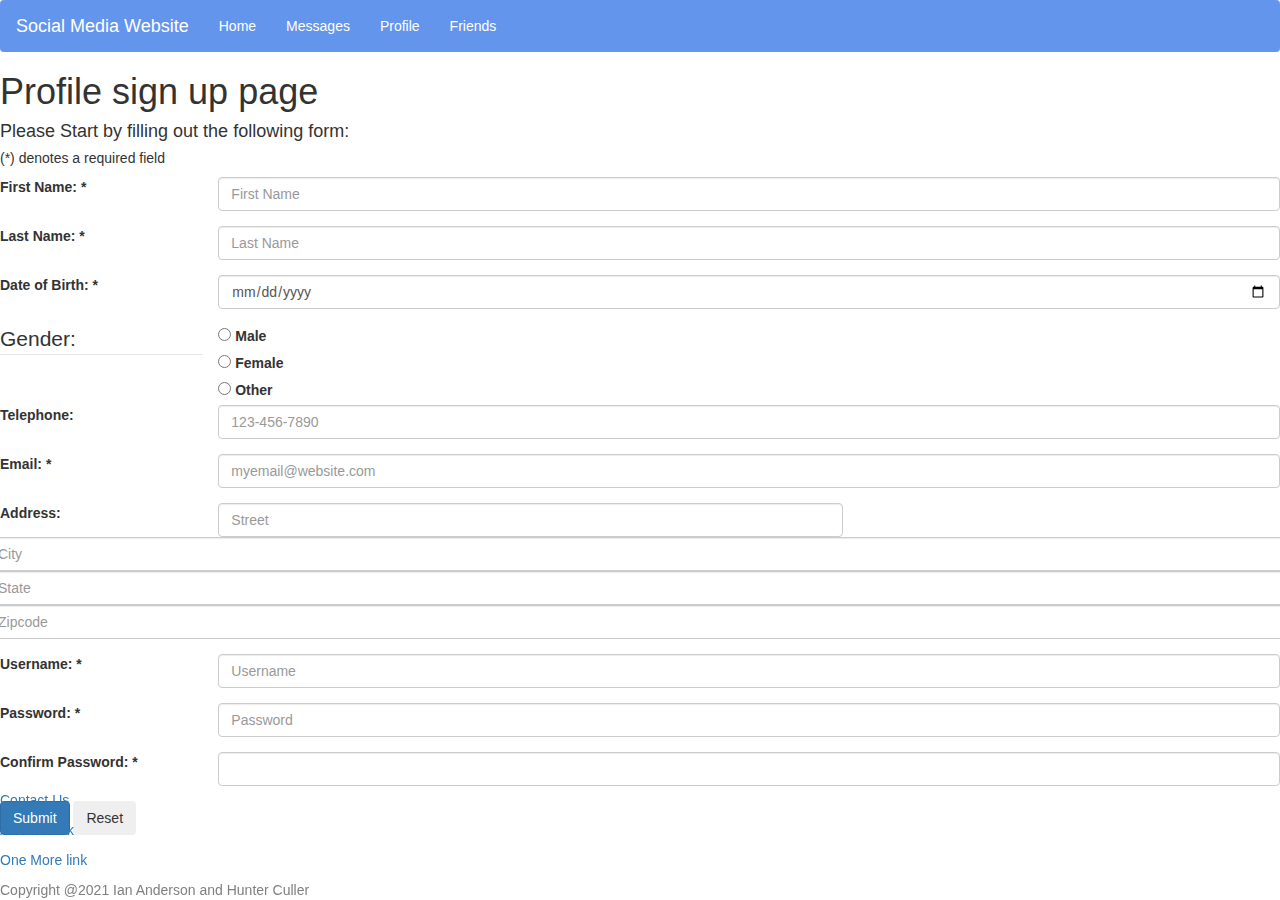
==== sign_up.html @ 5d9eea88 "Added files from Assignment 1 to continue working on." ====
<!--
	Ian Anderson and Hunter Culler
	University of Colorado Denver CSCI 4800 E01
	Web Application Developement
	Group Assignmnet 1

	February 26th, 2021

	Status = Page connections not integrated yet, further styling required
-->

<!DOCTYPE html>
<html lang="en">
	<head>
		<title>Social Media Website</title>
		<meta charset="utf-8">
		<meta name="viewport" content="width=device-width, initial-scale=1">
		<link rel="stylesheet" href="https://maxcdn.bootstrapcdn.com/bootstrap/3.4.0/css/bootstrap.min.css">
		<link rel="stylesheet" href="assignment1.css">
	</head>

	<body>
		<nav class="navbar navbar-custom">
			<div class="container-fluid">
			  <div class="navbar-header">
				<a class="navbar-brand" href="#">Social Media Website</a>
			  </div>
			  <ul class="nav navbar-nav">
				<li class="active"><a href="#" style="color:white">Home</a></li>
				  <li class="active"><a href="#" style="color:white">Messages</a></li>
				  <li class="active"><a href="#" style="color:white">Profile</a></li>
				  <li class="active"><a href="#" style="color:white">Friends</a></li>
			  </ul>
			</div>
		</nav>

		<header>
			<h1>Profile sign up page</h1>
		</header>

		<section>
			<h4>Please Start by filling out the following form:</h4>
			<h5>(*) denotes a required field</h5>
			<article>
				<form>
					<fieldset class = "border">
						<div class = "form-group row">
							<div class = "col-sm-2">
								<label for = "txtFirstname" class = "col-form-label">
									<span>First Name: * </span>
								</label>
							</div>
							<div class = "col-sm-10">
								<input type = "text" id = "txtFirstname" name = "txtFirstname" required class = "form-control" placeholder = "First Name">
							</div>
						</div>

						<div class = "form-group row">
							<div class = "col-sm-2">
								<label for = "txtLastname" class = "col-form-label">
									<span>Last Name: * </span>
								</label>
							</div>
							<div class = "col-sm-10">
								<input type = "text" id = "txtLastname" name = "txtFirstname" required class = "form-control" placeholder = "Last Name">
							</div>
						</div>

						
						<div class = "row form-group" >
							<label for = "txtDOB" class="col-sm-2 col-form-label" >
								Date of Birth: * 
							</label>
							<div class = "col-sm-10" > 
								<input type = "date" id = txtDOB name  = "txtDOB" required class = "form-control">
							</div>
						</div>

						

						<fieldSet class="border-form-group">
							<div class="row">
								<legend class="col-sm-2 col-form-label">Gender: </legend>
								<div class="col-sm-2">
									<div class="form-check">
										<input type="radio" id="rbMale" name="gender" value="male" class = "form-check-input">
										<label for="rbMale" class = "form-check-label">Male</label>
									</div>
							
									<div class="form-check">
										<input type="radio" id="rbFemale" name="gender" value="female" class = "form-check-input">
										<label for="rbFemale" class = "form-check-label">Female</label>
									</div>
							
									<div class="form-check">
										<input type="radio" id="rbOther" name="gender" value="other" class = "form-check-input">
										<label for="rbOther" class = "form-check-label">Other</label>
									</div>
								</div>
							</div>
						</fieldSet>

						<div class = "row form-group">
							<label for = "txtTel" class = "col-sm-2 col-form-label">
								Telephone: 
							</label>
							<div class = "col-sm-10"> 
								<input type = "tel" id = "txtTel" name = "txtTel" pattern = "[0-9]{3}-[0-9]{3}-[0-9]{4}" class = "form-control" placeholder = "123-456-7890">
							</div>
						</div>
						
						<div class="row form-group">
							<label for="txtEmail" class="col-sm-2 col-form-label">
								Email: *
							</label>
							<div class="col-sm-10">
								<input type="email" id="txtEmail" name="txtEmail" required class="form-control"
									placeholder="myemail@website.com">
							</div>
						</div>
						
						<div class="row form-group">
							<label for="txtAddress" class="col-sm-2 col-form-label">Address: </label>
							<div class="col-md-12 col-lg-6">
								<input type="text" id = "txtAddress" name="txtAddress" class = "form-control" placeholder="Street">
							</div>

							<div class="col">
								<input type="text" id = "txtCity" name = "txtCity" class = "form-control" placeholder="City">
							</div>

							<div class="col">
								<input type="text" id = "txtState" name = "txtState" class = "form-control" placeholder="State">
							</div>

							<div class="col">
								<input type="text" id = "txtZipcode" name = "txtZip" class = "form-control" placeholder="Zipcode" pattern = "[0-9]{5}">
							</div>
						</div>

						<div class = "form-group row">
							<div class = "col-sm-2">
								<label for = "txtUsername" class = "col-form-label">
									<span>Username: * </span>
								</label>
							</div>
							<div class = "col-sm-10">
								<input type = "text" id = "txtUsername" name = "txtUsername" required class = "form-control" placeholder = "Username">
							</div>
						</div>

						<div class = "form-group row">
							<div class = "col-sm-2">
								<label for = "txtPassword" class = "col-form-label">
									<span>Password: * </span>
								</label>
							</div>
							<div class = "col-sm-10">
								<input type = "password" id = "txtPassword" name = "txtPassword" required class = "form-control" placeholder = "Password">
							</div>
						</div>

						<!--  FIXME: add gunctionality to make sure both passwords match before submission-->
						<div class = "form-group row">
							<div class = "col-sm-2">
								<label for = "txtConfirmPassword" class = "col-form-label">
									<span>Confirm Password: * </span>
								</label>
							</div>
							<div class = "col-sm-10">
								<input type = "password" id = "txtConfirmPassword" name = "txtConfirmPassword" required class = "form-control" >
							</div>
						</div>

					</fieldset>

					<p>
						<button type = "submit" class = "btn btn-primary">Submit</button>
						<button type = "reset" class = "btn btn-secondary">Reset</button>
					</p>
				</form>
			</article>
		</section>
		<footer class="footer">
			<p><a href="#" class="text-primary">Contact Us</a></p>
			<p><a href="#" class="text-primary">Another link</a></p>
			<p><a href="#" class="text-primary">One More link</a></p>
			Copyright @2021 Ian Anderson and Hunter Culler

		</footer>

		<script src="js/bootstrap.min.js"></script>
		<script src="https://code.jquery.com/jquery-3.3.1.slim.min.js" integrity="sha384-q8i/X+965DzO0rT7abK41JStQIAqVgRVzpbzo5smXKp4YfRvH+8abtTE1Pi6jizo" crossorigin="anonymous"></script>
		<script src="https://cdnjs.cloudflare.com/ajax/libs/popper.js/1.14.7/umd/popper.min.js" integrity="sha384-UO2eT0CpHqdSJQ6hJty5KVphtPhzWj9WO1clHTMGa3JDZwrnQq4sF86dIHNDz0W1" crossorigin="anonymous"></script>
	</body>
</html>
---- assignment1.css ----
@import url("https://maxcdn.bootstrapcdn.com/bootstrap/3.4.0/css/bootstrap.min.css");

.container {
	height: 400px;
	width: 400px;
	display: flex;
	margin-right: auto;
	margin-left: auto;
}

.footer {
	position: fixed;
	left: 0;
	bottom: 0;
	width: 100%;
	color: grey;
	text-align: left;
}

.navbar-custom {
	background-color: CornflowerBlue;
}

.navbar-custom .navbar-brand,
.navbar-custom .navbar-text {
	color: white;
}

.avatar {
	vertical-align: middle;
	width: 30px;
	height: 30px;
	border-radius: 50%;
}

.feed {
	margin-left: auto;
	margin-right: auto;
	display: flex;
	flex-flow: column;
	height: 100%;
	width: 50%;
	background-color: white;
}

.feed .row {
	background-color: whitesmoke;
	margin-left: auto;
	margin-right: auto;
	margin-top: 5px;
	margin-bottom: 5px;
	width: 750px;
}

.feed .post {
	border: solid 1px whitesmoke;
	margin-left: 0px;
	margin-right: 0px;
	width: 100%;
}

.feed .post.header {
	border: none;
	top: 1px;
	left: 1px;
	font-family: system-ui;
	font-size: 1.2em
}

.feed .post.content {
	border:none;
	margin-left: 5px;
	margin-top:5px;
	font-size: 2em;
	font-family: system-ui;
}

.feed .post.comment {
	background-color: white;
	margin-top: auto;
	border: solid 1px whitesmoke;
}

.feed .post.comment.avatar {
	text-align: left;
	border: none;
	width: 15px;
	height: 15px;
	border-radius: 50%;
}

.feed .post.comment.text {
	border: none;
	margin-left: auto;
	margin-right: auto;
	text-indent: 15px;
	font-family: system-ui;
	font-size: 1.2em;
}

.feed .post.entry {
	border: none;
	background-color: whitesmoke;
	margin-left: auto;
	margin-right: auto;
}
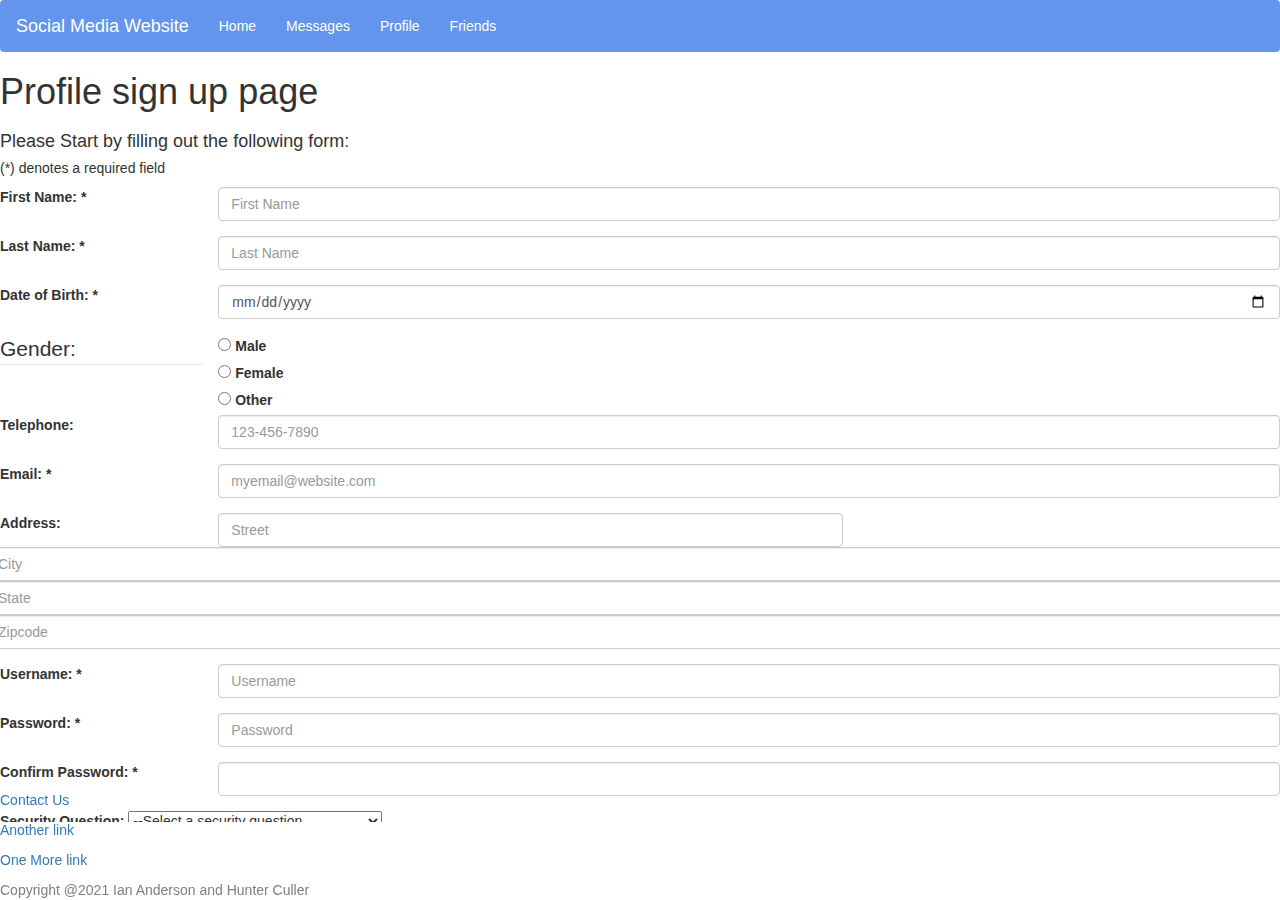
==== commit c2363a58: "Added security question combobox to sign-up page and added dynamic view to it" ====
--- a/sign_up.html
+++ b/sign_up.html
@@ -38,7 +38,7 @@
 			<h1>Profile sign up page</h1>
 		</header>
 
-		<section>
+		<section class="content">
 			<h4>Please Start by filling out the following form:</h4>
 			<h5>(*) denotes a required field</h5>
 			<article>
@@ -172,12 +172,33 @@
 							</div>
 						</div>
 
+						<div class="form-group-row">
+							<label for="dlSecurity">Security Question:</label>
+							<select id="dlSecurity" name="dlSecurity" onchange="updateSecurityView()">
+								<option value="starter" selected>--Select a security question</option>
+								<option value="What is your mother's maiden name?">What is your mother's maiden name?</option>
+								<option value="What city were you born in?">What city were you born in?</option>
+								<option value="What was the make of your first car?">What was the make of your first car?</option>
+							</select>
+						</div>
+						<div id="divSecurityAnswer" class="form-group-row invisible">
+							<div class="col-sm-2">
+								<label for = "txtSecurity" class="col-form-label">
+									Answer: 
+								</label>
+							</div>
+							<div class="col-sm-10">
+								<input type="text" id="txtsecurity" name="txtsecurity" required class="form-control">
+							</div>
+						</div>
+						<p>
+							<button type = "submit" class = "btn btn-primary">Submit</button>
+							<button type = "reset" class = "btn btn-secondary">Reset</button>
+						</p>
+						
 					</fieldset>
 
-					<p>
-						<button type = "submit" class = "btn btn-primary">Submit</button>
-						<button type = "reset" class = "btn btn-secondary">Reset</button>
-					</p>
+					
 				</form>
 			</article>
 		</section>
@@ -186,11 +207,11 @@
 			<p><a href="#" class="text-primary">Another link</a></p>
 			<p><a href="#" class="text-primary">One More link</a></p>
 			Copyright @2021 Ian Anderson and Hunter Culler
-
 		</footer>
 
 		<script src="js/bootstrap.min.js"></script>
 		<script src="https://code.jquery.com/jquery-3.3.1.slim.min.js" integrity="sha384-q8i/X+965DzO0rT7abK41JStQIAqVgRVzpbzo5smXKp4YfRvH+8abtTE1Pi6jizo" crossorigin="anonymous"></script>
 		<script src="https://cdnjs.cloudflare.com/ajax/libs/popper.js/1.14.7/umd/popper.min.js" integrity="sha384-UO2eT0CpHqdSJQ6hJty5KVphtPhzWj9WO1clHTMGa3JDZwrnQq4sF86dIHNDz0W1" crossorigin="anonymous"></script>
+		<script src="js/script.js"></script>
 	</body>
 </html>--- a/assignment1.css
+++ b/assignment1.css
@@ -1,5 +1,12 @@
 @import url("https://maxcdn.bootstrapcdn.com/bootstrap/3.4.0/css/bootstrap.min.css");
+.invisible {
+	display: none;
+}
 
+.content{
+	height: 700px;
+	overflow-y: scroll;
+}
 .container {
 	height: 400px;
 	width: 400px;
